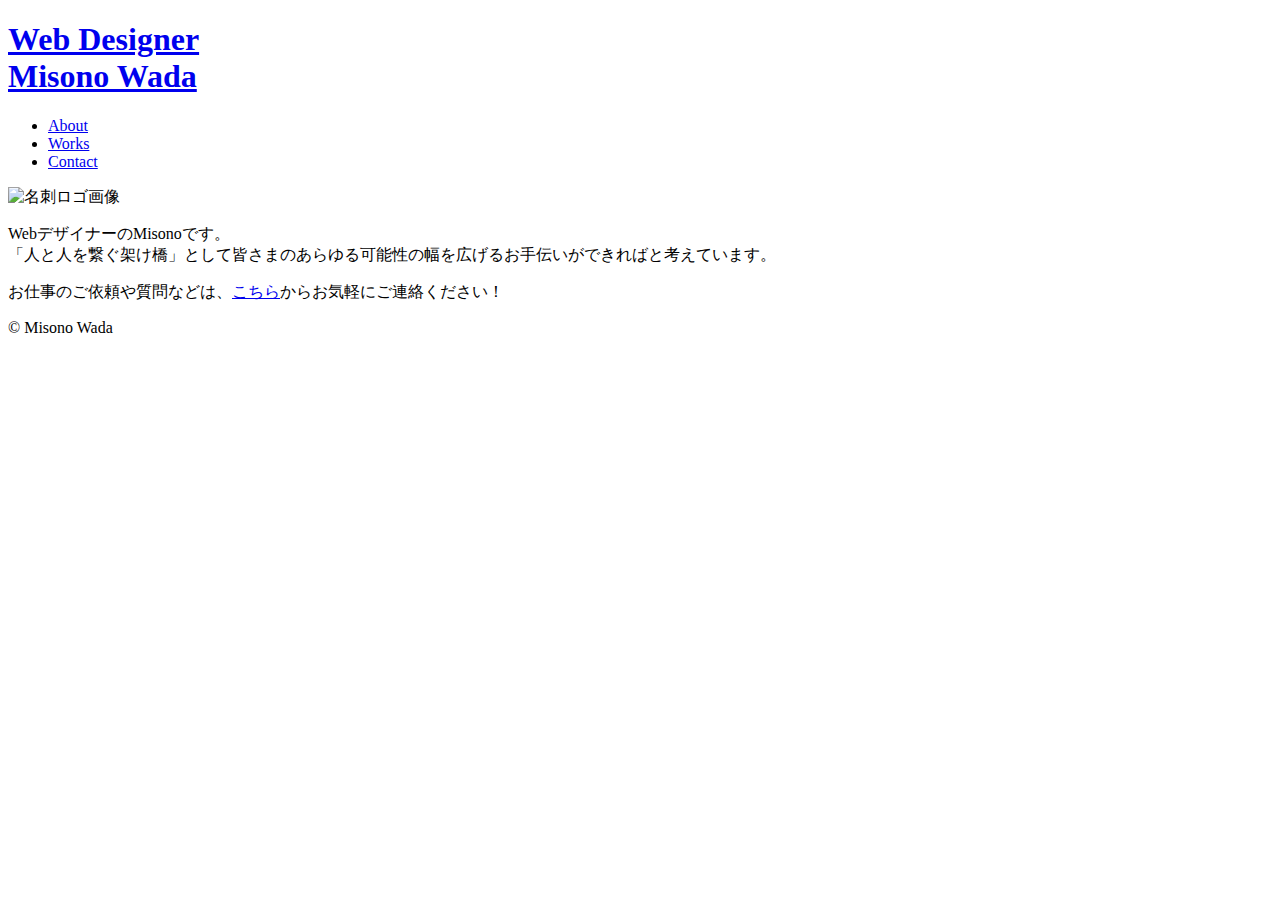
==== index.html @ f24a8bbc "Create index.html" ====
<!DOCTYPE html>
<html lang="ja">

    <head>
        <title>Misono's Portfolio</title>
        <meta charset="UTF-8">
        <link rel="stylesheet" href="index.css">
    </head>

    <body>
    <!--ヘッダー-->    
        <header>
            <div class="wrapper">
                <div class="header_navi">
                    <h1 class="logo">
                        <a href="index.html">
                            <span class="text-small">Web Designer</span>
                            <br>
                            Misono Wada
                        </a>
                    </h1>
                    <ul class="header_menu-bar">
                        <li class="header_menu">
                            <a href="about.html">About</a>
                        </li>
                        <li class="header_menu">
                            <a href="works.html">Works</a>
                        </li>
                        <li class="header_menu">
                            <a href="mailto:la.tormenta.dream@gmail.com">Contact</a>
                        </li>
                    </ul>
                </div>
            </div>
        </header>
    <!--メインコンテンツ-->
        <main class="top_main">
            <div class="wrapper">
                <div class="main_box">
                    <img class="main-logo" src="img/logo.png" alt="名刺ロゴ画像">
                    <div class="top_introduce">
                        <p>
                            Webデザイナーの<span class="main-name">Misono</span>です。<br>
                          「人と人を繋ぐ架け橋」として皆さまのあらゆる可能性の幅を広げるお手伝いができればと考えています。
                        </p>
                        <p>
                            お仕事のご依頼や質問などは、<a href="mailto:la.tormenta.dream@gmail.com">こちら</a>からお気軽にご連絡ください！
                        </p>
                    </div>
                </div>
            </div>
        </main>
    <!--フッター-->
        <footer>
            <div class="wrapper">
                <p>© Misono Wada</p>
            </div>
        </footer>
    </body>
</html>
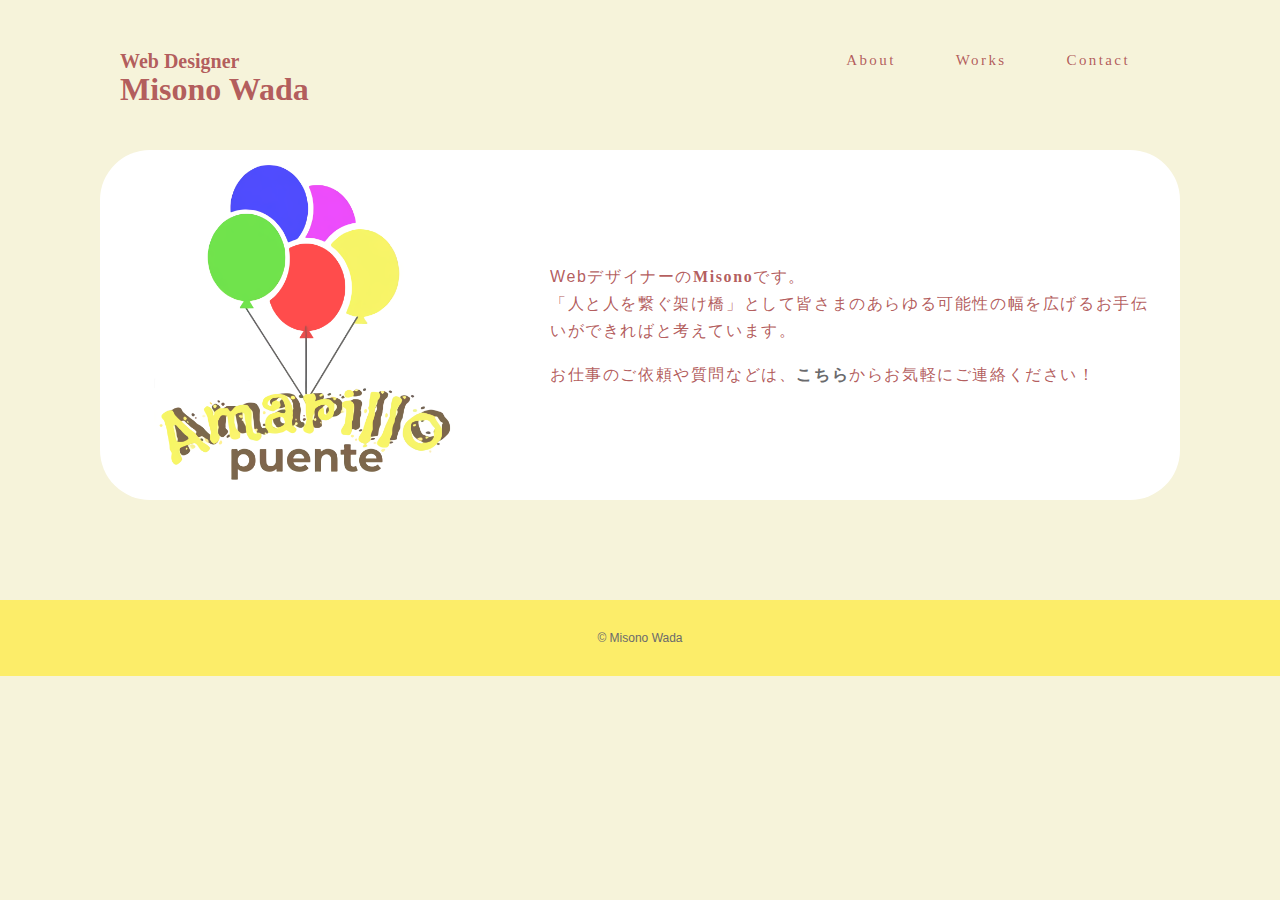
==== commit 334c05c5: "Update index.html" ====
--- a/index.html
+++ b/index.html
@@ -37,7 +37,7 @@
         <main class="top_main">
             <div class="wrapper">
                 <div class="main_box">
-                    <img class="main-logo" src="img/logo.png" alt="名刺ロゴ画像">
+                    <img class="main-logo" src="logo.png" alt="名刺ロゴ画像">
                     <div class="top_introduce">
                         <p>
                             Webデザイナーの<span class="main-name">Misono</span>です。<br>
--- a/index.css
+++ b/index.css
@@ -0,0 +1,353 @@
+@charset "UTF-8";
+
+/*共通部分*/
+body {
+    text-align: center;
+    line-height: 1;
+    background: #f4f0d0c7;
+    margin: 0;
+    color: #af5555f2;
+    font-family: 'Franklin Gothic Medium', 'Arial Narrow', Arial, sans-serif;
+}
+
+a {
+    color: inherit;
+    cursor: pointer;
+    text-decoration: none;
+}
+
+a:hover {
+    opacity: 0.5;
+}
+
+.wrapper {
+    width: 1080px;
+    margin: 0 auto;
+    padding: 0 10px;
+}
+
+.header_navi {
+    display: flex;
+    justify-content: space-between;
+    max-width: 1080px;
+    height: 80px;
+    padding: 20px;
+    margin: 0 auto;
+}
+
+.header_navi a {
+    font-family: 'Unna', serif;
+}
+
+h1.logo {
+    text-align: initial;
+}
+
+.text-small {
+    font-size: 20px;
+}
+
+.header_menu-bar {
+    display: flex;
+    align-items: center;
+}
+
+.header_navi ul {
+    list-style: none; 
+}
+
+.header_navi li a {
+    position: relative;
+    display: inline-block;
+    height: 50px;
+    margin: 0 30px;
+    font-size: 15px;
+    letter-spacing: 0.15rem;
+    line-height: 50px;
+}
+
+main {
+    margin-bottom: 100px;
+}
+
+footer {
+    font-size: 12px;
+    width: 100%;
+    padding: 20px 0;
+    background-color: #fced69;
+    font-family: 'Asap', sans-serif;
+    text-align: center;
+    color: #6a6a6c;
+}
+
+/*TOP・メイン*/
+.main_box {
+    max-width: 1080px;
+    height: 350px;
+    position: relative;
+    display: flex;
+    justify-content: center;
+    margin: 30px 0;
+    background: white;
+    border-radius: 50px;
+}
+
+.main-logo {
+    width: 300px;
+    height: auto;
+    position: absolute;
+    top: 0%;
+    left: 5%;
+    opacity: 0.7;
+}
+
+.top_introduce {
+    width: 600px;
+    margin: 0 30px;
+    position: absolute;
+    top: 50%;
+    right: 0%;
+    transform: translateY(-50%);
+}
+
+.top_introduce p {
+    text-align: left;
+    letter-spacing: 0.1rem;
+    line-height: 1.7;
+}
+
+.main-name {
+    font-weight: bold;
+    font-family: 'Unna', serif;
+}
+
+.top_introduce a {
+    font-weight: bold;
+    color: #6a6a6c;
+}
+
+
+/*About・Profile*/
+section {
+    margin: 30px 0 100px 0;
+}
+
+h2 {
+    font-size: 36px;
+    letter-spacing: 0.4rem;
+    font-family: 'Unna', serif;
+}
+
+.about_main h3 {
+    text-align: left;
+    font-size: 26px;
+    font-family: 'Unna', serif;
+}
+
+.about_introduce {
+    display: flex;
+    justify-content: center;
+    align-items: center;
+    max-width: 1080px;
+    margin: 30px 0;
+}
+
+.about_introduce p {
+    text-align: left;
+    line-height: 1.5;
+    background-color: floralwhite;
+    border-radius: 30px;
+    margin-right: 20px;
+    padding: 20px;
+}
+
+.about_main-name {
+    font-size: 20px;
+    font-family: 'Unna', serif;
+    font-weight: bold;
+}
+
+.career {
+    line-height: 2.0;
+}
+
+.profile-photo {
+    width: 480px;
+    height: 650px;
+    border-radius: 50px;
+    margin-left: 20px;
+    opacity: 0.8;
+}
+
+
+/*About・Skills*/
+h4 {
+    text-align: left;
+}
+
+.skill-list {
+    display: flex;
+    justify-content: center;
+}
+
+.skill-contents {
+    margin: 0 30px 20px 0;
+}
+
+.section-text {
+    text-align: left;
+    line-height: 1.2;
+}
+
+
+/*About・Vision*/
+.vision-desc {
+    background: floralwhite;
+    border-radius: 50px;
+    padding: 20px;
+}
+
+.slogan {
+    font-size: 20px;
+    font-weight: bold;
+}
+
+.vision-desc p {
+    letter-spacing: 0.2rem;
+    line-height: 1.5;
+}
+
+
+/*Works・メイン*/
+.works-list {
+    display: grid;
+    gap: 20px;
+    grid-template-columns: 1fr 1fr;
+    grid-template-rows: 400px 400px 400px;
+    margin: 30px 0;
+}
+
+.works-contents {
+    position: relative;
+    top: 0;
+    height: auto;
+    line-height: 0;
+    padding: 7.5px;  
+  }
+
+.works-image {
+    display: block;
+    width: 500px;
+    height: 300px;
+    position: absolute;
+    left: 0;
+    right: 0;
+    top: 0;
+    border-radius: 30px;
+    margin: 0 auto;
+    z-index: 1;
+    overflow: hidden; 
+  }
+
+  .works-image img {
+    width: 100%;
+    height: auto;
+    transition: 0.5s;
+  }
+
+  .works-image img:hover {
+    opacity: 0.5;
+  }
+
+  .works-dedsc {
+    position: absolute;
+    right: 0;
+    bottom: -5%;
+    left: 0;
+    padding: 10px 25px;
+    z-index: 2;
+  }
+
+  h3 {
+    font-size: 26px;
+    font-family: 'Unna', serif;
+  }
+
+  .works-dedsc p {
+    text-align: left;
+    line-height: 1.2;
+  }
+
+
+/*Contact・フォーム*/
+.contact-desc {
+    line-height: 1.5em;
+}
+
+.contactform {
+    display: flex;
+    justify-content: center;
+}
+
+.contactform div:first-child {
+    margin-right: 30px;
+}
+
+form label {
+    display: block;
+    margin-bottom: 10px;
+    text-align: left;
+}
+
+input[type=text], input[type=email] {
+    width: 100%;
+    max-width: 450px;
+    height: 30px;
+    padding: 8px 10px;
+    margin-bottom: 20px;
+    border: none;
+    border-radius: 5px;
+    font-size: 1rem;
+}
+
+textarea {
+    width: 100%;
+    min-width: 420px;
+    height: 125px;
+    padding: 8px 10px;
+    margin-bottom: 0;
+    border: none;
+    border-radius: 5px;
+    font-size: 1rem;
+}
+
+input[type=submit] {
+    width: auto;
+    padding: 10px 20px;
+    border: none;
+    border-radius: 5px;
+    font-size: 1rem;
+    cursor: pointer;
+}
+
+.button {
+    color: #fff;
+    text-decoration: none;
+    background: #a06550;
+    box-shadow: 0 1px 3px rgba(0,0,0,0.3);
+    position: relative;
+    display: inline-block;
+    text-align: center;
+    margin-top: 15px;
+    transition: .3s;
+}
+
+.button:hover {
+    opacity: 0.5;
+}
+
+
+/*マウスオーバー時に画像をズーム*/
+.works-image img:hover {
+    transform: scale(1.1, 1.1);
+  }
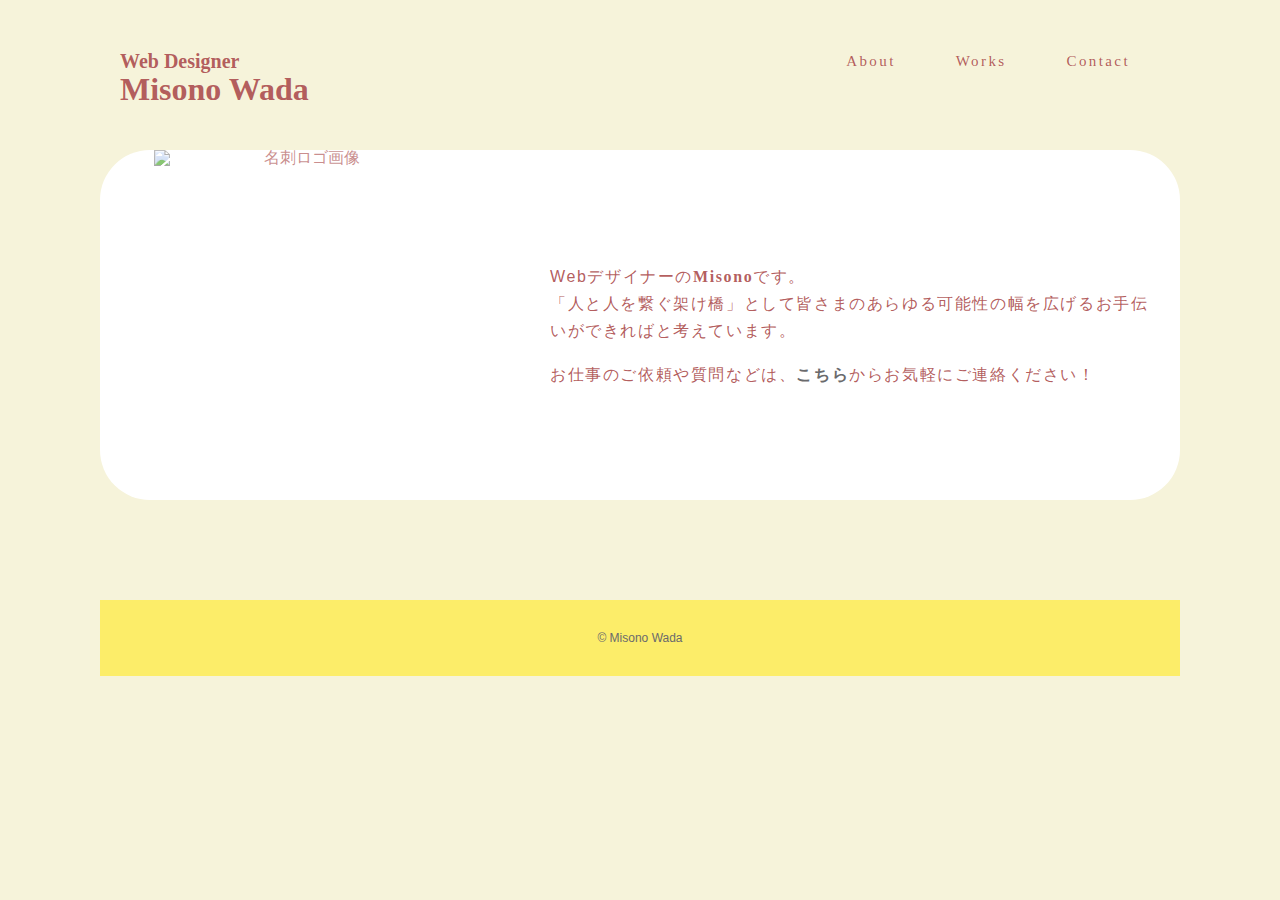
==== commit 9fbf8331: "Add files via upload" ====
--- a/index.html
+++ b/index.html
@@ -1,60 +1,78 @@
-<!DOCTYPE html>
-<html lang="ja">
-
-    <head>
-        <title>Misono's Portfolio</title>
-        <meta charset="UTF-8">
-        <link rel="stylesheet" href="index.css">
-    </head>
-
-    <body>
-    <!--ヘッダー-->    
-        <header>
-            <div class="wrapper">
-                <div class="header_navi">
-                    <h1 class="logo">
-                        <a href="index.html">
-                            <span class="text-small">Web Designer</span>
-                            <br>
-                            Misono Wada
-                        </a>
-                    </h1>
-                    <ul class="header_menu-bar">
-                        <li class="header_menu">
-                            <a href="about.html">About</a>
-                        </li>
-                        <li class="header_menu">
-                            <a href="works.html">Works</a>
-                        </li>
-                        <li class="header_menu">
-                            <a href="mailto:la.tormenta.dream@gmail.com">Contact</a>
-                        </li>
-                    </ul>
-                </div>
-            </div>
-        </header>
-    <!--メインコンテンツ-->
-        <main class="top_main">
-            <div class="wrapper">
-                <div class="main_box">
-                    <img class="main-logo" src="logo.png" alt="名刺ロゴ画像">
-                    <div class="top_introduce">
-                        <p>
-                            Webデザイナーの<span class="main-name">Misono</span>です。<br>
-                          「人と人を繋ぐ架け橋」として皆さまのあらゆる可能性の幅を広げるお手伝いができればと考えています。
-                        </p>
-                        <p>
-                            お仕事のご依頼や質問などは、<a href="mailto:la.tormenta.dream@gmail.com">こちら</a>からお気軽にご連絡ください！
-                        </p>
-                    </div>
-                </div>
-            </div>
-        </main>
-    <!--フッター-->
-        <footer>
-            <div class="wrapper">
-                <p>© Misono Wada</p>
-            </div>
-        </footer>
-    </body>
-</html>
+<!DOCTYPE html>
+<html lang="ja">
+
+    <head>
+        <title>Misono's Portfolio</title>
+        <meta charset="UTF-8">
+        <meta name="viewport" content="width=device-width,initial-scale=1.0">
+        <link rel="stylesheet" href="index.css">
+    </head>
+
+    <body>
+    <!--ヘッダー-->    
+        <header>
+            <div class="wrapper">
+                <div class="header_navi">
+                    <h1 class="logo">
+                        <a href="index.html">
+                            <span class="text-small">Web Designer</span>
+                            <br>
+                            Misono Wada
+                        </a>
+                    </h1>
+                    <div class="pc_part">
+                        <ul class="header_menu-bar">
+                            <li class="header_menu">
+                                <a href="about.html">About</a>
+                            </li>
+                            <li class="header_menu">
+                                <a href="works.html">Works</a>
+                            </li>
+                            <li class="header_menu">
+                                <a href="mailto:la.tormenta.dream@gmail.com">Contact</a>
+                            </li>
+                        </ul>
+                    </div>
+    <!--Hamburger menu-->
+                    <div class="sp_part">
+                        <div id="nav-drawer">
+                            <input id="nav-input" type="checkbox" class="nav-unshown">
+                            <label id="nav-open" for="nav-input"><span></span></label>
+                            <label class="nav-unshown" id="nav-close" for="nav-input"></label>
+                            <div id="nav-content">
+                                <ul id="sample">
+                                    <li><a href="about.html">About</a></li>
+                                    <li><a href="works.html">Works</a></li>
+                                    <li><a href="mailto:la.tormenta.dream@gmail.com">Contact</a></li>
+                                </ul>                   
+                            </div>
+                        </div>
+                    </div>
+                </div>
+            </div>
+        </header>
+    <!--メインコンテンツ-->
+        <main class="top_main">
+            <div class="wrapper">
+                <div class="main_box">
+                    <img class="main-logo" src="img/mylogo.png" alt="名刺ロゴ画像">
+                    <div class="top_introduce">
+                        <p>
+                            Webデザイナーの<span class="main-name">Misono</span>です。<br>
+                          「人と人を繋ぐ架け橋」として皆さまのあらゆる可能性の幅を広げるお手伝いができればと考えています。
+                        </p>
+                        <p>
+                            お仕事のご依頼や質問などは、<a href="mailto:la.tormenta.dream@gmail.com">こちら</a>からお気軽にご連絡ください！
+                        </p>
+                    </div>
+                </div>
+            </div>
+        </main>
+    <!--フッター-->
+        <div class="wrapper">
+            <footer>
+                <p>© Misono Wada</p>
+            </footer>
+        </div>
+    </body>
+</html>--- a/index.css
+++ b/index.css
@@ -1,353 +1,647 @@
-@charset "UTF-8";
-
-/*共通部分*/
-body {
-    text-align: center;
-    line-height: 1;
-    background: #f4f0d0c7;
-    margin: 0;
-    color: #af5555f2;
-    font-family: 'Franklin Gothic Medium', 'Arial Narrow', Arial, sans-serif;
-}
-
-a {
-    color: inherit;
-    cursor: pointer;
-    text-decoration: none;
-}
-
-a:hover {
-    opacity: 0.5;
-}
-
-.wrapper {
-    width: 1080px;
-    margin: 0 auto;
-    padding: 0 10px;
-}
-
-.header_navi {
-    display: flex;
-    justify-content: space-between;
-    max-width: 1080px;
-    height: 80px;
-    padding: 20px;
-    margin: 0 auto;
-}
-
-.header_navi a {
-    font-family: 'Unna', serif;
-}
-
-h1.logo {
-    text-align: initial;
-}
-
-.text-small {
-    font-size: 20px;
-}
-
-.header_menu-bar {
-    display: flex;
-    align-items: center;
-}
-
-.header_navi ul {
-    list-style: none; 
-}
-
-.header_navi li a {
-    position: relative;
-    display: inline-block;
-    height: 50px;
-    margin: 0 30px;
-    font-size: 15px;
-    letter-spacing: 0.15rem;
-    line-height: 50px;
-}
-
-main {
-    margin-bottom: 100px;
-}
-
-footer {
-    font-size: 12px;
-    width: 100%;
-    padding: 20px 0;
-    background-color: #fced69;
-    font-family: 'Asap', sans-serif;
-    text-align: center;
-    color: #6a6a6c;
-}
-
-/*TOP・メイン*/
-.main_box {
-    max-width: 1080px;
-    height: 350px;
-    position: relative;
-    display: flex;
-    justify-content: center;
-    margin: 30px 0;
-    background: white;
-    border-radius: 50px;
-}
-
-.main-logo {
-    width: 300px;
-    height: auto;
-    position: absolute;
-    top: 0%;
-    left: 5%;
-    opacity: 0.7;
-}
-
-.top_introduce {
-    width: 600px;
-    margin: 0 30px;
-    position: absolute;
-    top: 50%;
-    right: 0%;
-    transform: translateY(-50%);
-}
-
-.top_introduce p {
-    text-align: left;
-    letter-spacing: 0.1rem;
-    line-height: 1.7;
-}
-
-.main-name {
-    font-weight: bold;
-    font-family: 'Unna', serif;
-}
-
-.top_introduce a {
-    font-weight: bold;
-    color: #6a6a6c;
-}
-
-
-/*About・Profile*/
-section {
-    margin: 30px 0 100px 0;
-}
-
-h2 {
-    font-size: 36px;
-    letter-spacing: 0.4rem;
-    font-family: 'Unna', serif;
-}
-
-.about_main h3 {
-    text-align: left;
-    font-size: 26px;
-    font-family: 'Unna', serif;
-}
-
-.about_introduce {
-    display: flex;
-    justify-content: center;
-    align-items: center;
-    max-width: 1080px;
-    margin: 30px 0;
-}
-
-.about_introduce p {
-    text-align: left;
-    line-height: 1.5;
-    background-color: floralwhite;
-    border-radius: 30px;
-    margin-right: 20px;
-    padding: 20px;
-}
-
-.about_main-name {
-    font-size: 20px;
-    font-family: 'Unna', serif;
-    font-weight: bold;
-}
-
-.career {
-    line-height: 2.0;
-}
-
-.profile-photo {
-    width: 480px;
-    height: 650px;
-    border-radius: 50px;
-    margin-left: 20px;
-    opacity: 0.8;
-}
-
-
-/*About・Skills*/
-h4 {
-    text-align: left;
-}
-
-.skill-list {
-    display: flex;
-    justify-content: center;
-}
-
-.skill-contents {
-    margin: 0 30px 20px 0;
-}
-
-.section-text {
-    text-align: left;
-    line-height: 1.2;
-}
-
-
-/*About・Vision*/
-.vision-desc {
-    background: floralwhite;
-    border-radius: 50px;
-    padding: 20px;
-}
-
-.slogan {
-    font-size: 20px;
-    font-weight: bold;
-}
-
-.vision-desc p {
-    letter-spacing: 0.2rem;
-    line-height: 1.5;
-}
-
-
-/*Works・メイン*/
-.works-list {
-    display: grid;
-    gap: 20px;
-    grid-template-columns: 1fr 1fr;
-    grid-template-rows: 400px 400px 400px;
-    margin: 30px 0;
-}
-
-.works-contents {
-    position: relative;
-    top: 0;
-    height: auto;
-    line-height: 0;
-    padding: 7.5px;  
-  }
-
-.works-image {
-    display: block;
-    width: 500px;
-    height: 300px;
-    position: absolute;
-    left: 0;
-    right: 0;
-    top: 0;
-    border-radius: 30px;
-    margin: 0 auto;
-    z-index: 1;
-    overflow: hidden; 
-  }
-
-  .works-image img {
-    width: 100%;
-    height: auto;
-    transition: 0.5s;
-  }
-
-  .works-image img:hover {
-    opacity: 0.5;
-  }
-
-  .works-dedsc {
-    position: absolute;
-    right: 0;
-    bottom: -5%;
-    left: 0;
-    padding: 10px 25px;
-    z-index: 2;
-  }
-
-  h3 {
-    font-size: 26px;
-    font-family: 'Unna', serif;
-  }
-
-  .works-dedsc p {
-    text-align: left;
-    line-height: 1.2;
-  }
-
-
-/*Contact・フォーム*/
-.contact-desc {
-    line-height: 1.5em;
-}
-
-.contactform {
-    display: flex;
-    justify-content: center;
-}
-
-.contactform div:first-child {
-    margin-right: 30px;
-}
-
-form label {
-    display: block;
-    margin-bottom: 10px;
-    text-align: left;
-}
-
-input[type=text], input[type=email] {
-    width: 100%;
-    max-width: 450px;
-    height: 30px;
-    padding: 8px 10px;
-    margin-bottom: 20px;
-    border: none;
-    border-radius: 5px;
-    font-size: 1rem;
-}
-
-textarea {
-    width: 100%;
-    min-width: 420px;
-    height: 125px;
-    padding: 8px 10px;
-    margin-bottom: 0;
-    border: none;
-    border-radius: 5px;
-    font-size: 1rem;
-}
-
-input[type=submit] {
-    width: auto;
-    padding: 10px 20px;
-    border: none;
-    border-radius: 5px;
-    font-size: 1rem;
-    cursor: pointer;
-}
-
-.button {
-    color: #fff;
-    text-decoration: none;
-    background: #a06550;
-    box-shadow: 0 1px 3px rgba(0,0,0,0.3);
-    position: relative;
-    display: inline-block;
-    text-align: center;
-    margin-top: 15px;
-    transition: .3s;
-}
-
-.button:hover {
-    opacity: 0.5;
-}
-
-
-/*マウスオーバー時に画像をズーム*/
-.works-image img:hover {
-    transform: scale(1.1, 1.1);
-  }
+@charset "UTF-8";
+
+/*共通部分*/
+body {
+    text-align: center;
+    line-height: 1;
+    background: #f4f0d0c7;
+    margin: 0;
+    color: #af5555f2;
+    font-family: 'Franklin Gothic Medium', 'Arial Narrow', Arial, sans-serif;
+}
+
+a {
+    color: inherit;
+    cursor: pointer;
+    text-decoration: none;
+}
+
+a:hover {
+    opacity: 0.5;
+}
+
+
+/*画面サイズが480px以上の場合のCSS*/
+@media screen and (min-width: 480px) {
+    .sp_part {
+        display: none;
+    }
+    .wrapper {
+        width: 1080px;
+        margin: 0 auto;
+        padding: 0 10px;
+    }
+}
+
+.header_navi {
+    display: flex;
+    justify-content: space-between;
+    max-width: 1080px;
+    height: 80px;
+    padding: 20px;
+    margin: 0 auto;
+}
+
+.header_navi a {
+    font-family: 'Unna', serif;
+}
+
+h1.logo {
+    text-align: initial;
+}
+
+.text-small {
+    font-size: 20px;
+}
+
+.header_menu-bar {
+    display: flex;
+    align-items: center;
+}
+
+.header_navi ul {
+    list-style: none; 
+}
+
+.header_navi li a {
+    position: relative;
+    display: inline-block;
+    height: 50px;
+    margin: 0 30px;
+    font-size: 15px;
+    letter-spacing: 0.15rem;
+    line-height: 50px;
+}
+
+main {
+    margin-bottom: 100px;
+}
+
+footer {
+    font-size: 12px;
+    width: 100%;
+    padding: 20px 0;
+    background-color: #fced69;
+    font-family: 'Asap', sans-serif;
+    text-align: center;
+    color: #6a6a6c;
+}
+
+/*TOP・メイン*/
+.main_box {
+    max-width: 1080px;
+    height: 350px;
+    position: relative;
+    display: flex;
+    justify-content: center;
+    margin: 30px 0;
+    background: white;
+    border-radius: 50px;
+}
+
+.main-logo {
+    width: 300px;
+    height: auto;
+    position: absolute;
+    top: 0%;
+    left: 5%;
+    opacity: 0.7;
+}
+
+.top_introduce {
+    width: 600px;
+    margin: 0 30px;
+    position: absolute;
+    top: 50%;
+    right: 0%;
+    transform: translateY(-50%);
+}
+
+.top_introduce p {
+    text-align: left;
+    letter-spacing: 0.1rem;
+    line-height: 1.7;
+}
+
+.main-name {
+    font-weight: bold;
+    font-family: 'Unna', serif;
+}
+
+.top_introduce a {
+    font-weight: bold;
+    color: #6a6a6c;
+}
+
+
+/*About・Profile*/
+section {
+    margin: 30px 0 100px 0;
+}
+
+h2 {
+    font-size: 36px;
+    letter-spacing: 0.4rem;
+    font-family: 'Unna', serif;
+}
+
+.about_main h3 {
+    text-align: left;
+    font-size: 26px;
+    font-family: 'Unna', serif;
+}
+
+.about_introduce {
+    display: flex;
+    justify-content: center;
+    align-items: center;
+    max-width: 1080px;
+    margin: 30px 0;
+}
+
+.about_introduce p {
+    text-align: left;
+    line-height: 1.5;
+    background-color: floralwhite;
+    border-radius: 30px;
+    margin-right: 20px;
+    padding: 20px;
+}
+
+.about_main-name {
+    font-size: 20px;
+    font-family: 'Unna', serif;
+    font-weight: bold;
+}
+
+.career {
+    line-height: 2.0;
+}
+
+.profile-photo {
+    width: 480px;
+    height: 650px;
+    border-radius: 50px;
+    margin-left: 20px;
+    opacity: 0.8;
+}
+
+
+/*About・Skills*/
+h4 {
+    text-align: left;
+}
+
+.skill-list {
+    display: flex;
+    justify-content: center;
+}
+
+.skill-contents {
+    margin: 0 30px 20px 0;
+}
+
+.section-text {
+    text-align: left;
+    line-height: 1.2;
+}
+
+
+/*About・Vision*/
+.vision-desc {
+    background: floralwhite;
+    border-radius: 50px;
+    padding: 20px;
+}
+
+.slogan {
+    font-size: 20px;
+    font-weight: bold;
+}
+
+.vision-desc p {
+    letter-spacing: 0.2rem;
+    line-height: 1.5;
+}
+
+
+/*Works・メイン*/
+.works-list {
+    display: grid;
+    gap: 20px;
+    grid-template-columns: 1fr 1fr;
+    grid-template-rows: 400px 400px 400px;
+}
+
+.works-contents {
+    position: relative;
+    top: 0;
+    height: auto;
+    line-height: 0;
+    padding: 7.5px;  
+}
+
+.works-image {
+    display: block;
+    width: 100%;
+    height: 80%;
+    position: absolute;
+    left: 0;
+    right: 0;
+    top: 0;
+    border-radius: 30px;
+    margin: 0 auto;
+    z-index: 1;
+    overflow: hidden; 
+}
+
+.works-image img {
+    max-width: 100%;
+    height: auto;
+    transition: 0.5s;
+}
+
+.works-image img:hover {
+    opacity: 0.5;
+}
+
+.works-dedsc {
+    position: absolute;
+    right: 0;
+    bottom: -10%;
+    left: 0;
+    padding: 10px 25px;
+    z-index: 2;
+}
+
+h3 {
+    font-size: 26px;
+    font-family: 'Unna', serif;
+}
+
+.works-dedsc p {
+    text-align: left;
+    line-height: 1.2;
+}
+
+
+/*Contact・フォーム
+.contact-desc {
+    line-height: 1.5em;
+}
+
+.contactform {
+    display: flex;
+    justify-content: center;
+}
+
+.contactform div:first-child {
+    margin-right: 30px;
+}
+
+form label {
+    display: block;
+    margin-bottom: 10px;
+    text-align: left;
+}
+
+input[type=text], input[type=email] {
+    width: 100%;
+    max-width: 450px;
+    height: 30px;
+    padding: 8px 10px;
+    margin-bottom: 20px;
+    border: none;
+    border-radius: 5px;
+    font-size: 1rem;
+}
+
+textarea {
+    width: 100%;
+    min-width: 420px;
+    height: 125px;
+    padding: 8px 10px;
+    margin-bottom: 0;
+    border: none;
+    border-radius: 5px;
+    font-size: 1rem;
+}
+
+input[type=submit] {
+    width: auto;
+    padding: 10px 20px;
+    border: none;
+    border-radius: 5px;
+    font-size: 1rem;
+    cursor: pointer;
+}
+
+.button {
+    color: #fff;
+    text-decoration: none;
+    background: #a06550;
+    box-shadow: 0 1px 3px rgba(0,0,0,0.3);
+    position: relative;
+    display: inline-block;
+    text-align: center;
+    margin-top: 15px;
+    transition: .3s;
+}
+
+.button:hover {
+    opacity: 0.5;
+}
+*/
+
+
+/*画面サイズが480px以下の場合のCSS*/
+@media screen and (max-width: 480px) {
+    .pc_part {
+        display: none;
+    }
+
+    .wrapper {
+        width: 100%;
+        max-width: 1080px;
+        margin: 0 auto;
+    }
+
+
+
+/*Hamburger menu*/
+    #nav-drawer {
+        position: relative;
+    }
+
+    .nav-unshown {
+        display:none;
+    }
+
+    #nav-open {
+        display: inline-block;
+        width: 30px;
+        height: 22px;
+        vertical-align: middle;
+    }
+
+    #nav-open span, #nav-open span:before, #nav-open span:after {
+        position: absolute;
+        height: 3px;
+        width: 25px;
+        border-radius: 3px;
+        background: #af5555f2;
+        display: block;
+        content: '';
+        cursor: pointer;
+    }
+
+    #nav-open span:before {
+        bottom: -8px;
+    }
+
+    #nav-open span:after {
+        bottom: -16px;
+    }
+
+    #nav-close {
+        display: none;
+        position: fixed;
+        z-index: 99;
+        top: 0;
+        right: 0;
+        width: 100%;
+        height: 100%;
+        background: lightgray;
+        transition: .5s ease-in-out;
+    }
+    
+    #nav-content {
+        overflow: auto;
+        position: fixed;
+        top: 0;
+        right: 0;
+        z-index: 9999;
+        width: 90%;
+        max-width: 200px;
+        height: 100%;
+        font-size: 2em;
+        background: #f4f0d0c7;
+        color: #af5555f2;
+        transition: .5s ease-in-out;
+        -webkit-transform: translateX(105%);
+        transform: translateX(105%);
+    }
+    
+    #nav-drawer a {
+        text-decoration: none;
+    }
+    
+    #nav-drawer ul {
+        list-style: none;
+    }
+    
+    #nav-drawer li {
+        overflow: hidden;
+    }    
+    
+    #nav-input:checked ~ #nav-close {
+        display: block;
+        opacity: .5;
+    }
+    
+    #nav-input:checked ~ #nav-content {
+        -webkit-transform: translateX(-60%);
+        transform: translateX(-60%);
+        box-shadow: 6px 0 25px rgba(0,0,0,.15);
+    }
+    
+    label {
+        display: block;
+        margin: 0 0 4px 0;
+        padding : 15px;
+        line-height: 1;
+        color :#af5555f2;
+        background : #f4f0d0c7;
+        cursor :pointer;
+    }
+    
+    input {
+        display: none;
+    }
+
+
+/*TOP・メイン*/
+    .main_box {
+        width: 80%;
+        height: 750px;
+        position: relative;
+        display: flex;
+        justify-content: center;
+        margin: 30px auto;
+        background: white;
+        border-radius: 50px;
+    }
+
+    .main-logo {
+        width: 80%;
+        height: auto;
+        position: absolute;
+        top: 5%;
+        left: 10%;
+        opacity: 0.7;
+    }
+
+    .top_introduce {
+        width: 80%;
+        margin: 30px;
+        position: absolute;
+        top: 70%;
+    }
+
+    .top_introduce p {
+        text-align: left;
+        letter-spacing: 0.1rem;
+        line-height: 1.7;
+    }
+
+    .main-name {
+        font-weight: bold;
+        font-family: 'Unna', serif;
+    }
+
+    .top_introduce a {
+        font-weight: bold;
+        color: #6a6a6c;
+    }    
+
+
+/*About・Profile*/
+    section {
+        margin: 30px 0 100px 30px;
+    }
+
+    h2 {
+        font-size: 36px;
+        letter-spacing: 0.4rem;
+        font-family: 'Unna', serif;
+    }
+
+    .about_main h3 {
+        text-align: left;
+        font-size: 26px;
+        font-family: 'Unna', serif;
+    }
+
+    .about_introduce {
+        display: inline-block;
+        margin: 30px;
+    }
+
+    .about_introduce p {
+        margin: auto;
+        text-align: left;
+        line-height: 1.5;
+        background-color: floralwhite;
+        border-radius: 30px;
+        padding: 20px;
+    }
+
+    .about_main-name {
+        font-size: 20px;
+        font-family: 'Unna', serif;
+        font-weight: bold;
+    }
+
+    .career {
+        line-height: 2.0;
+    }
+
+    .profile-photo {
+        width: 80%;
+        height: auto;
+        border-radius: 50px;
+        margin: 30px;
+        opacity: 0.8;
+    }
+
+/*About・Skills*/
+    h4 {
+        text-align: left;
+    }
+
+    .skill-list {
+        display: inline-grid;
+    }
+
+    .skill-contents {
+        margin: 0 30px 20px 0;
+    }
+
+    .section-text {
+        text-align: left;
+        line-height: 1.2;
+    }
+
+/*About・Vision*/
+    .vision-desc {
+        width: 80%;
+        margin: auto;
+        background: floralwhite;
+        border-radius: 50px;
+        padding: 20px;
+    }
+
+    .slogan {
+        font-size: 18px;
+        font-weight: bold;
+    }
+
+    .vision-desc p {
+        font-size: 16px;
+        letter-spacing: 0.2rem;
+        line-height: 1.5;
+        text-align: left;
+    }    
+    
+
+/*Works・メイン*/
+    .works-list {
+        display: grid;
+        gap: 20px;
+        grid-template-columns: repeat(auto-fit, 30em);
+        grid-template-rows: 400px 400px 400px 400px 400px;
+    }
+
+    .works-image img {
+        width: 80%;
+        height: auto;
+        transition: 0.5s;
+    }
+
+    .works-dedsc {
+        position: absolute;
+        right: 0;
+        bottom: 0;
+        left: 0;
+        margin: 0 30px;
+        padding: 10px 25px;
+        z-index: 2;
+    }
+
+    h3 {
+        font-size: 20px;
+        font-family: 'Unna', serif;
+    }
+
+    .works-dedsc p {
+        font-size: 14px;
+        text-align: left;
+        line-height: 1.2;
+    }
+}
+
+
+/*マウスオーバー時に画像をズーム*/
+.works-image img:hover {
+    transform: scale(1.1, 1.1);
+}